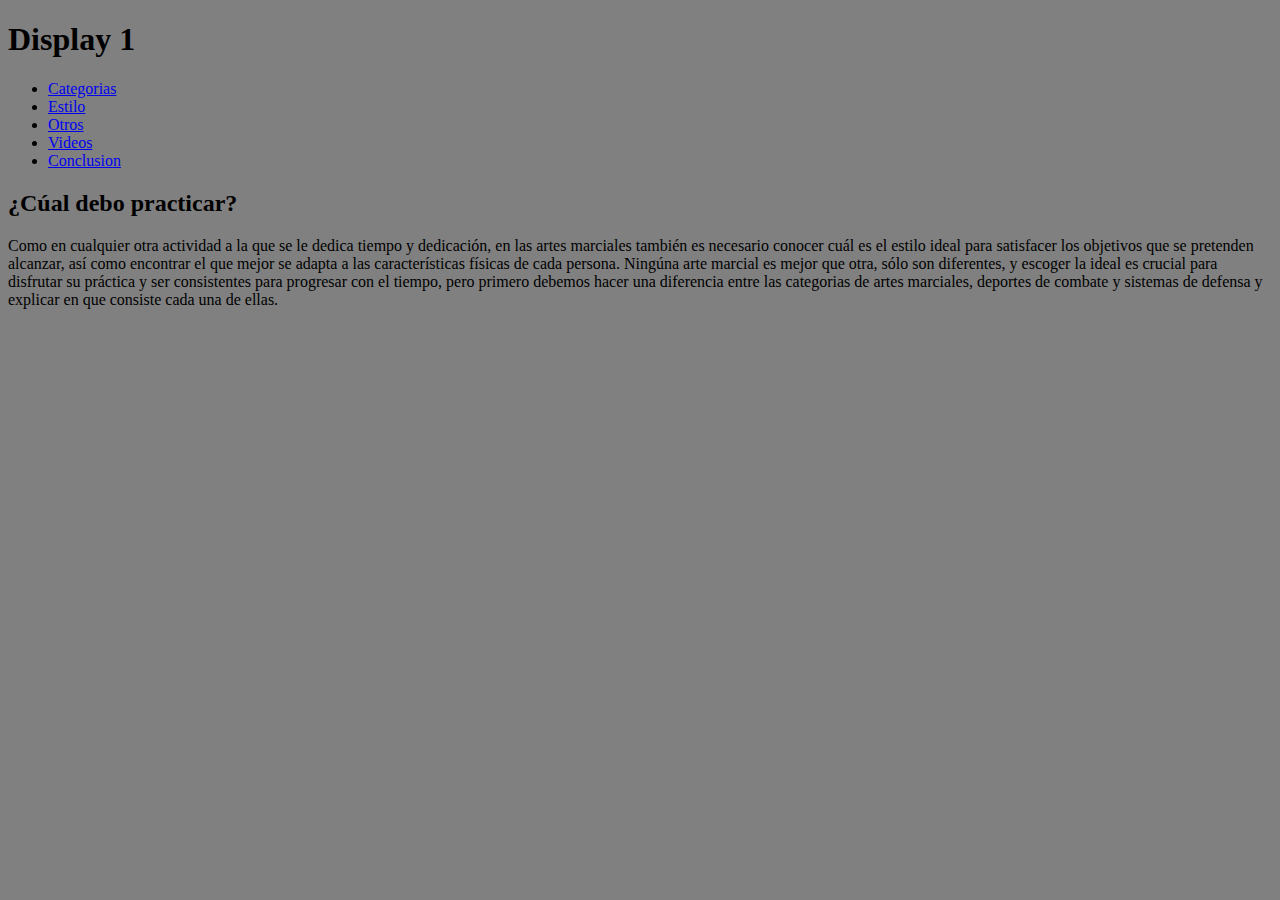
==== Practica1/Index.html @ fbe839ff "terminando practica 1" ====
<!DOCTYPE html>
<html lang="es">
<head>
    <meta charset="UTF-8">
    <meta name="viewport" content="width=device-width, initial-scale=1.0">
    <link href="https://cdn.jsdelivr.net/npm/bootstrap@5.3.1/dist/css/bootstrap.min.css" rel="stylesheet" integrity="sha384-4bw+/aepP/YC94hEpVNVgiZdgIC5+VKNBQNGCHeKRQN+PtmoHDEXuppvnDJzQIu9" crossorigin="anonymous">
    <link rel="stylesheet" href="./CSS/Style.css">
    <title>Document</title>
</head>
<body>
    <header>
        <h1 class="display-1">Display 1</h1>
        <nav class="navbar navbar-expand-lg bg-body-tertiary">
          <div class="container-fluid">
            
            <div class="collapse navbar-collapse" id="navbarNav">
              <ul class="navbar-nav">
                <li class="nav-item">
                  <a class="nav-link active" aria-current="page" href="./HTML/categorias.html">Categorias</a>
                </li>
                <li class="nav-item">
                  <a class="nav-link active" aria-current="page" href="./HTML/estilos.html">Estilo</a>
                </li>
                <li class="nav-item">
                  <a class="nav-link active" aria-current="page" href="./HTML/otras.html">Otros</a>
                </li>
                <li class="nav-item">
                  <a class="nav-link active" aria-current="page" href="./HTML/videos.html">Videos</a>
                </li>
                <li class="nav-item">
                  <a class="nav-link active" aria-current="page" href="./HTML/conclusion.html">Conclusion</a>
                </li>
              </ul>
            </div>
          </div>
        </nav>
    </header>
    <main>
        <section>
            <h2>¿Cúal debo practicar?</h2>
            <p>
                Como en cualquier otra actividad a la que se le dedica tiempo y dedicación, en las artes marciales también es necesario conocer cuál es el estilo ideal para satisfacer los objetivos que se pretenden alcanzar, 
		        así como encontrar el que mejor se adapta a las características físicas de cada persona.
		        Ningúna arte marcial es mejor que otra, sólo son diferentes, y escoger la ideal es crucial para disfrutar su práctica y ser consistentes para progresar con el tiempo,
		        pero primero debemos hacer una diferencia entre las categorias de artes marciales, deportes de combate y sistemas de defensa y explicar en que consiste cada una de ellas.
            </p>
        </section>
        <br>  
        <br> 
        <br> 
        <br> 
      </section>
    </main>
    <script src="https://cdn.jsdelivr.net/npm/bootstrap@5.3.1/dist/js/bootstrap.bundle.min.js" integrity="sha384-HwwvtgBNo3bZJJLYd8oVXjrBZt8cqVSpeBNS5n7C8IVInixGAoxmnlMuBnhbgrkm" crossorigin="anonymous"></script>
</body>
</html>
---- Practica1/CSS/Style.css ----
html{
    background: gray;
}


@import "../node_modules/bootstrap/scss/bootstrap";
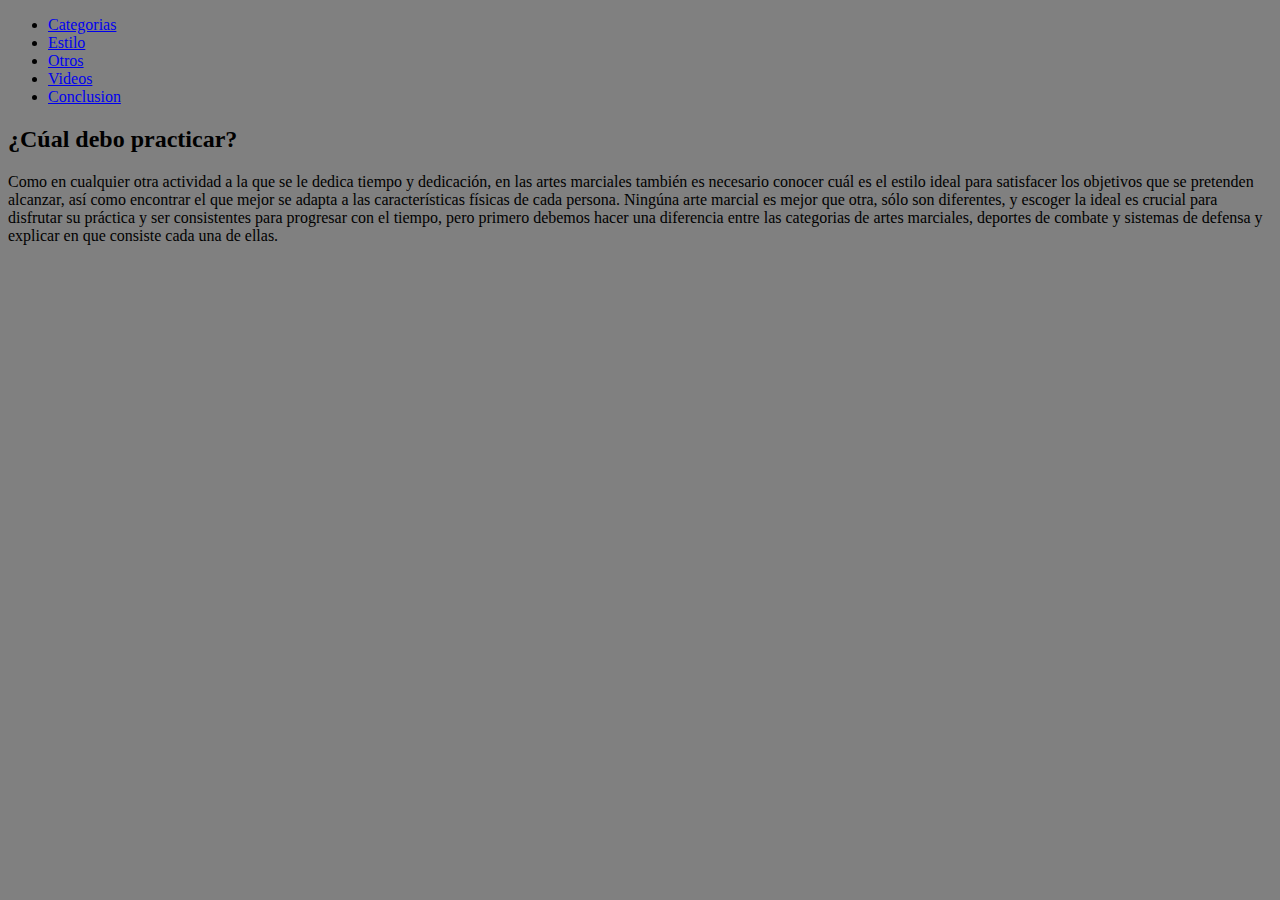
==== commit 00fc1d20: "corriegiendo una error" ====
--- a/Practica1/Index.html
+++ b/Practica1/Index.html
@@ -9,7 +9,7 @@
 </head>
 <body>
     <header>
-        <h1 class="display-1">Display 1</h1>
+        
         <nav class="navbar navbar-expand-lg bg-body-tertiary">
           <div class="container-fluid">
             
